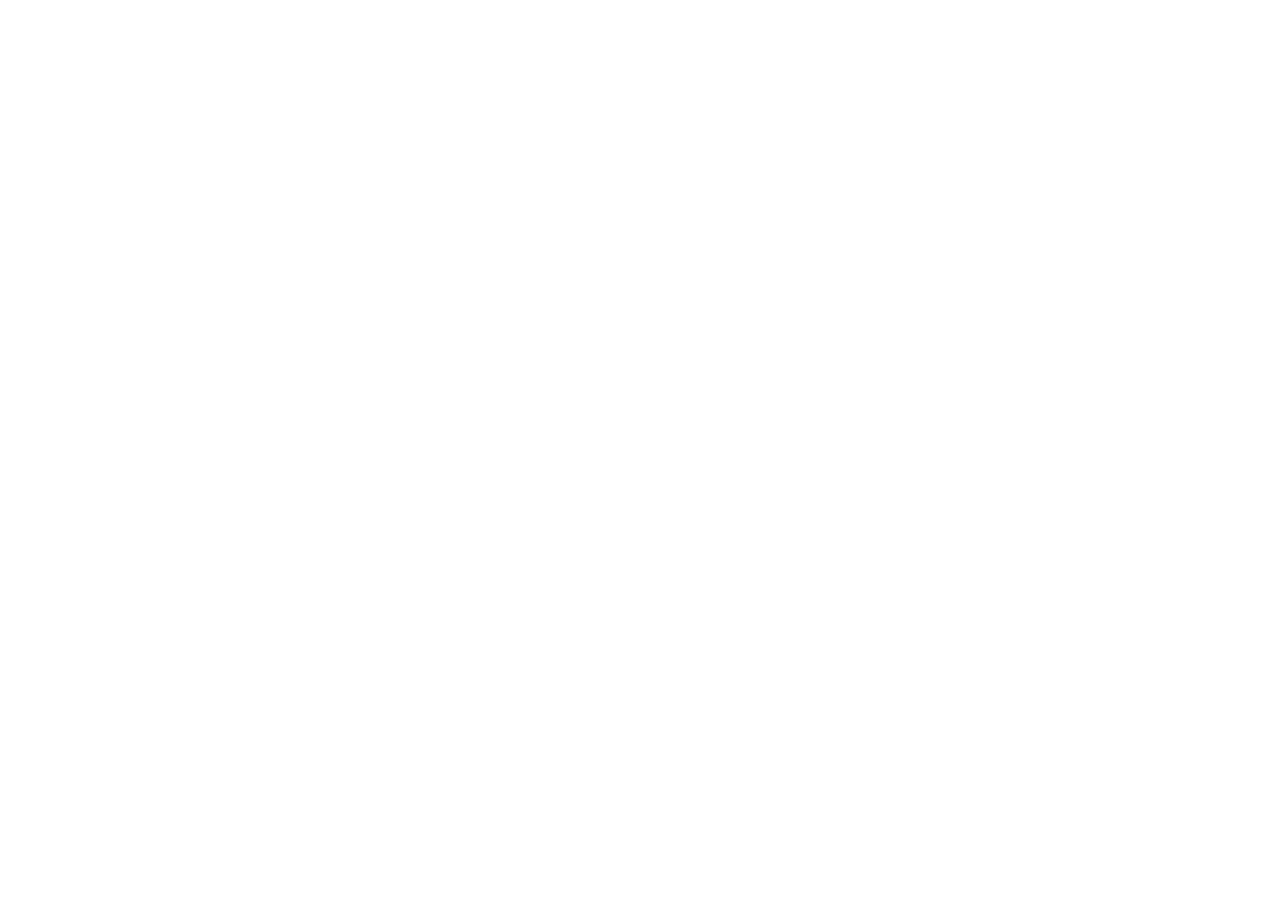
==== index.html @ 1f2792a4 "Testing Repo" ====
<!DOCTYPE html>
<html lang="en">
<head>
    <meta charset="UTF-8">
    <meta name="viewport" content="width=device-width, initial-scale=1.0">
    <title>Document</title>
</head>
<body>
    
</body>
</html>
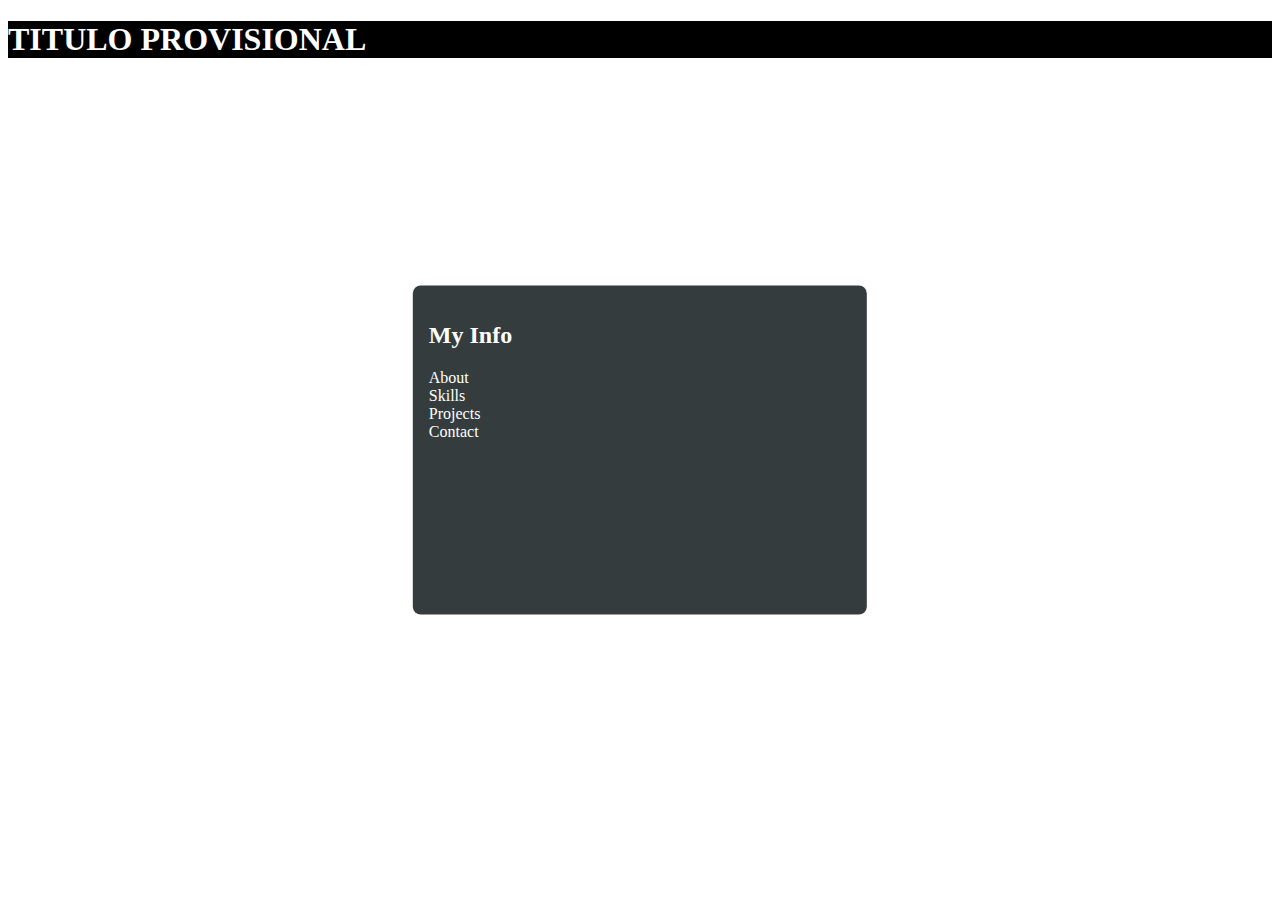
==== commit b93b41c1: "Project Set-Up" ====
--- a/index.html
+++ b/index.html
@@ -1,11 +1,26 @@
-<!DOCTYPE html>
-<html lang="en">
-<head>
-    <meta charset="UTF-8">
-    <meta name="viewport" content="width=device-width, initial-scale=1.0">
-    <title>Document</title>
-</head>
-<body>
-    
-</body>
+<!DOCTYPE html>
+<html lang="en">
+<head>
+    <meta charset="UTF-8">
+    <meta name="viewport" content="width=device-width, initial-scale=1.0">
+    <link rel="stylesheet" href="./styles.css">
+    <title>Portfolio</title>
+</head>
+<body>
+    <!-- top -->
+    <nav id="top-bar" class="provisional">
+        <h1>TITULO PROVISIONAL</h1>
+    </nav>
+    <!-- background image -->
+    <div id="info-box" class="centre box">
+        <!-- box -->
+        <div>
+            <h2>My Info</h2>
+            <div>About</div>
+            <div>Skills</div>
+            <div>Projects</div>
+            <div>Contact</div>
+        </div>
+    </div>
+</body>
 </html>--- a/styles.css
+++ b/styles.css
@@ -0,0 +1,28 @@
+* {
+
+}
+
+.centre {
+    top: 50%;
+    left: 50%;
+    position: absolute;
+    transform: translate(-50%, -50%);
+    padding: 1em;
+}
+
+.box {
+    height: 33%;
+    width: 33%;
+    background-color: rgb(52, 60, 61);
+    color: rgb(255, 255, 255);
+    border-radius: 0.5em;
+}
+
+#top-bar {
+    background-color: rgb(0, 0, 0);
+    color: rgb(255, 255, 255);
+}
+
+#info-box {
+    
+}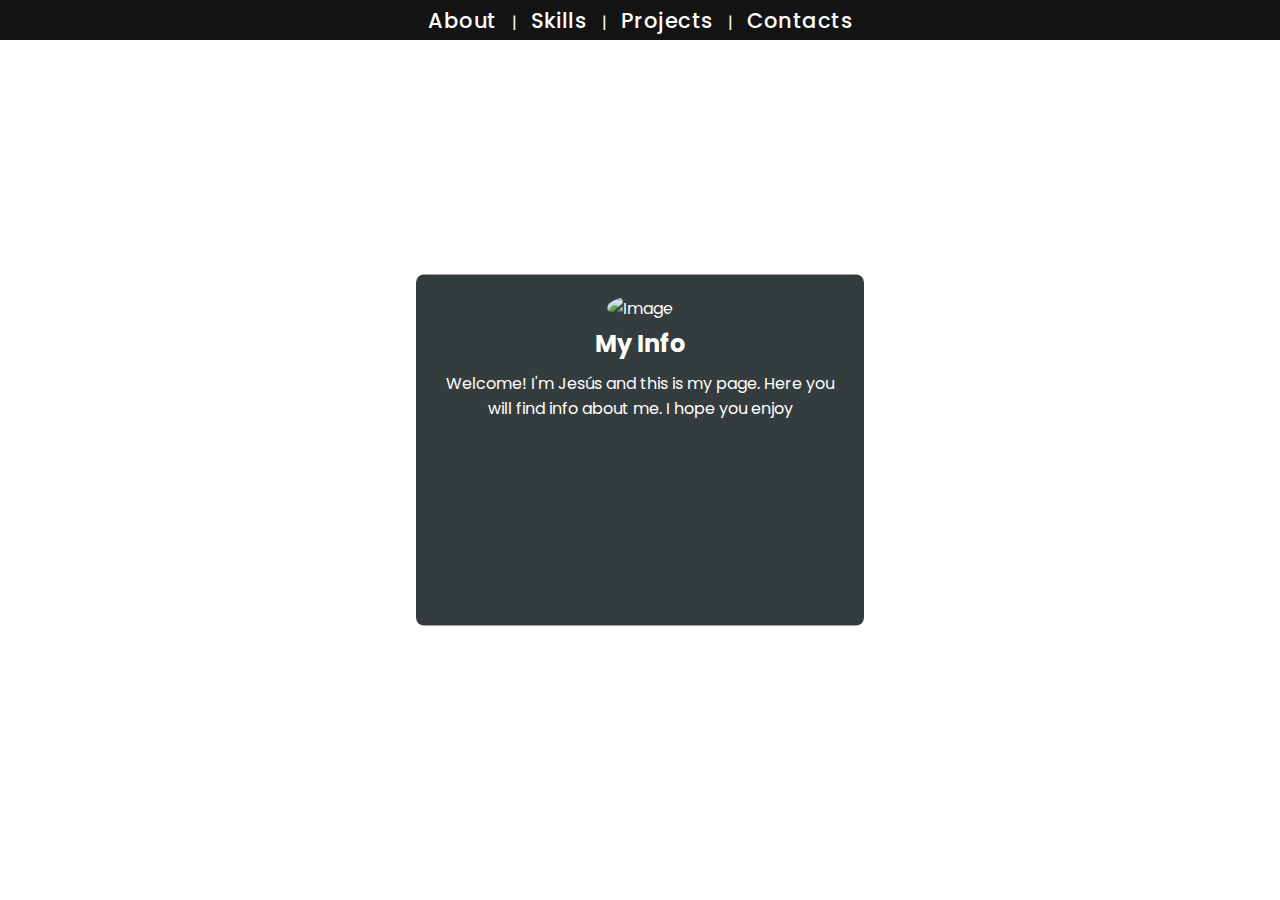
==== commit 7a677fab: "spacing content in main page" ====
--- a/index.html
+++ b/index.html
@@ -3,24 +3,32 @@
 <head>
     <meta charset="UTF-8">
     <meta name="viewport" content="width=device-width, initial-scale=1.0">
+    <link rel="preconnect" href="https://fonts.googleapis.com">
+    <link rel="preconnect" href="https://fonts.gstatic.com" crossorigin>
+    <link href="https://fonts.googleapis.com/css2?family=Poppins:wght@300&display=swap" rel="stylesheet">
     <link rel="stylesheet" href="./styles.css">
     <title>Portfolio</title>
 </head>
 <body>
-    <!-- top -->
-    <nav id="top-bar" class="provisional">
-        <h1>TITULO PROVISIONAL</h1>
+    <nav>
+        <!--  
+        <div class="container" id="title">
+            <h1>Jesús Portfolio</h1>
+        </div>
+        -->
+        <ul>
+            <li> <a href="./about.html">    About    </a> | </li>
+            <li> <a href="./skills.html">   Skills   </a> | </li>
+            <li> <a href="./projects.html"> Projects </a> | </li>
+            <li> <a href="./contact.html">  Contacts </a>   </li>
+        </ul>
     </nav>
-    <!-- background image -->
-    <div id="info-box" class="centre box">
-        <!-- box -->
-        <div>
-            <h2>My Info</h2>
-            <div>About</div>
-            <div>Skills</div>
-            <div>Projects</div>
-            <div>Contact</div>
+    <section id="info-box" class="centre box">
+        <div class="correct-spaces">
+            <img src="./imgs/youwu.png" alt="Image" class="circle-square" id="foto-yisus">
+            <h2 class="correct-spaces" id="my-info">My Info</h2>
+            <p class="correct-spaces">Welcome! I'm Jesús and this is my page. Here you will find info about me. I hope you enjoy</p>
         </div>
-    </div>
+    </section>
 </body>
 </html>--- a/styles.css
+++ b/styles.css
@@ -1,5 +1,50 @@
 * {
+    margin: 0px;
+    padding: 0px;
+    box-sizing: border-box;
+    font-family: 'Poppins', sans-serif;
+}
 
+:root{}
+
+body {
+    background-image: url(./imgs/purple.gif);   /* purple or bitches_street */
+    background-repeat: no-repeat;
+    background-size: cover;
+}
+
+nav {
+    background-color:rgba(11, 11, 11, 0.966);
+    color: rgb(255, 255, 255);
+    height: 40px;
+    display: flex;
+    align-items: center;
+    justify-content: space-around;
+    margin: auto;
+}
+
+nav ul li {
+    list-style-type: none;
+    display: inline;
+}
+
+li a {
+    color: rgb(255, 255, 255);
+    text-decoration: none;
+    font-size: 21px;
+    font-weight: 500;
+    letter-spacing: 0.5px;
+    padding: 0 10px;
+}
+
+li a:hover {
+    border-bottom: 3px;
+    border-color: rgb(108, 0, 109);
+    color: rgb(159, 79, 160);
+}
+
+section {
+    text-align: center;
 }
 
 .centre {
@@ -11,18 +56,35 @@
 }
 
 .box {
-    height: 33%;
-    width: 33%;
+    height: 39%;
+    width: 35%;
     background-color: rgb(52, 60, 61);
     color: rgb(255, 255, 255);
     border-radius: 0.5em;
 }
 
-#top-bar {
-    background-color: rgb(0, 0, 0);
-    color: rgb(255, 255, 255);
+/* .container {
+    display: inline;
+    text-align: center;
+} */
+
+.circle-square {
+    border-radius: 50%;
 }
 
-#info-box {
-    
+.correct-spaces {
+    padding: 5px;
+}
+
+/* #title {
+    display: inline;
+    text-align: left;
+    float: left;
+} */
+
+#info-box {}
+
+#foto-yisus {
+    max-height: 27%;
+    max-width: 27%;
 }